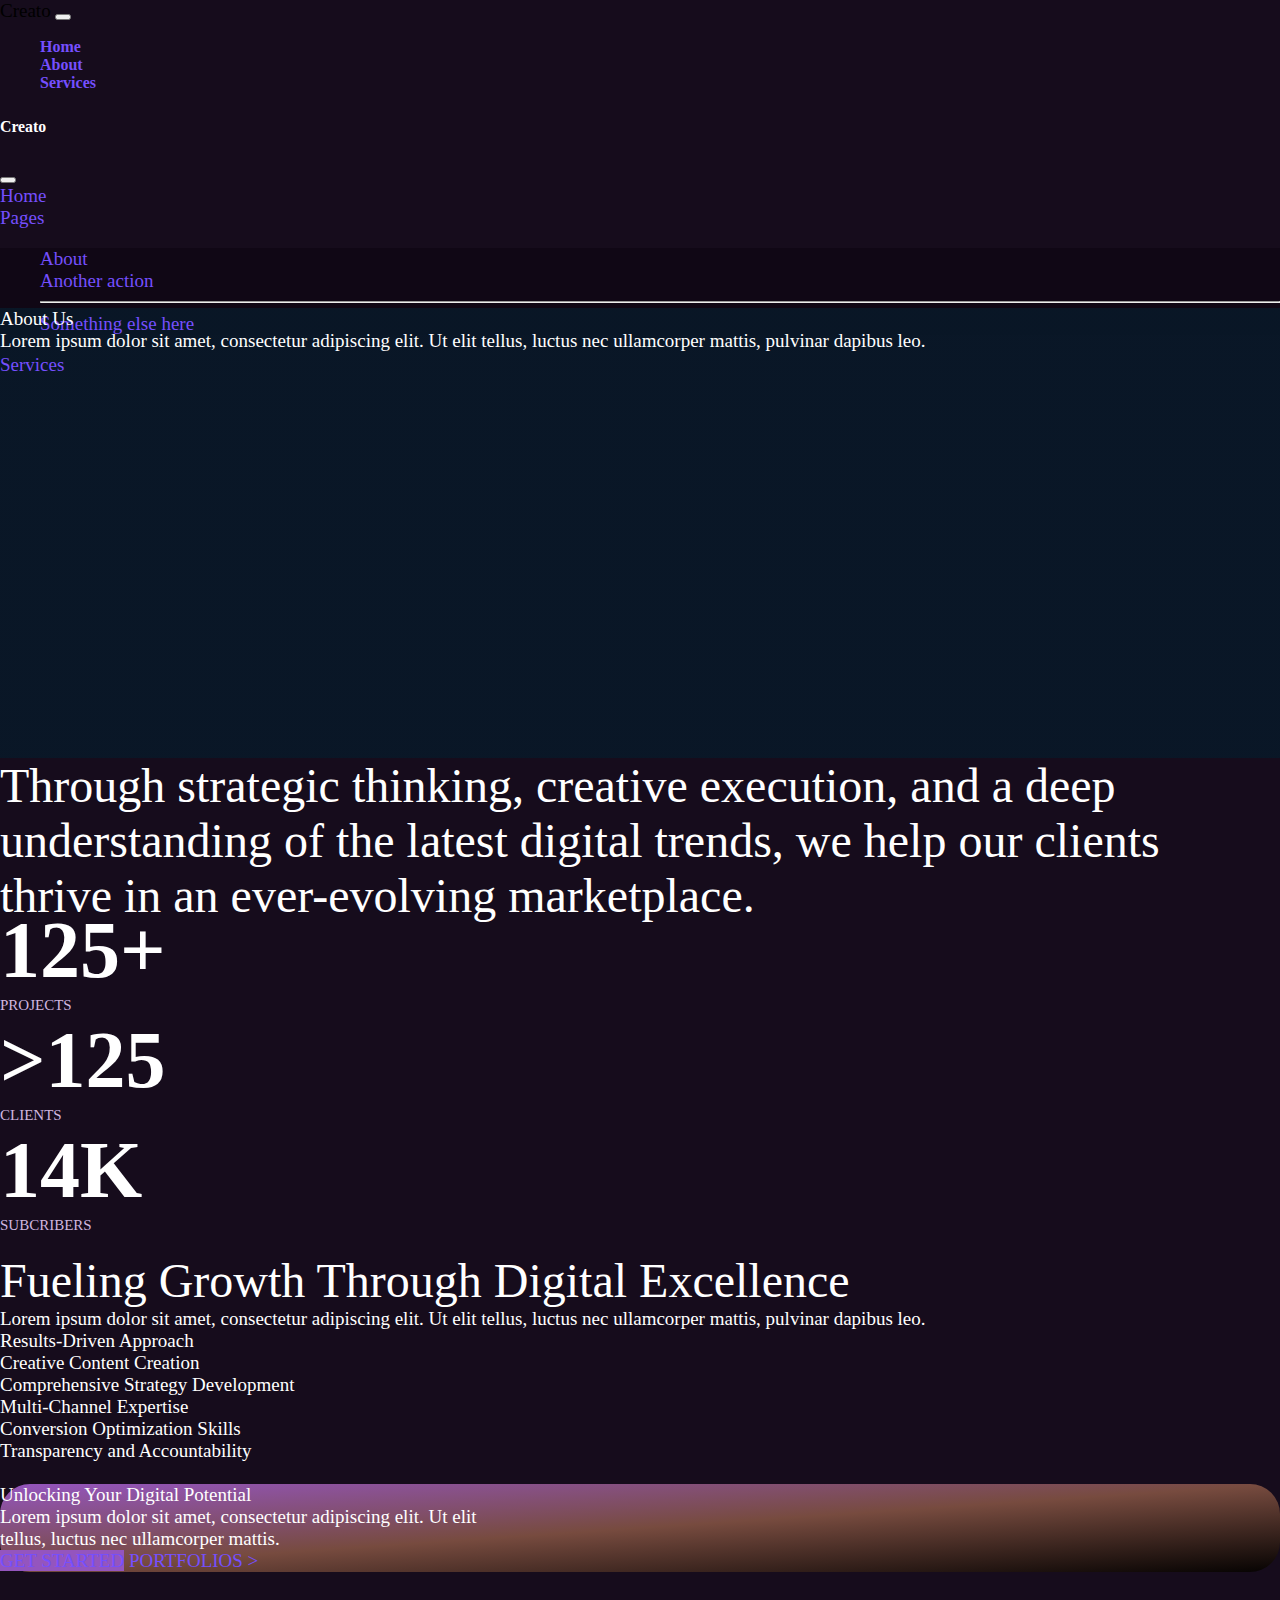
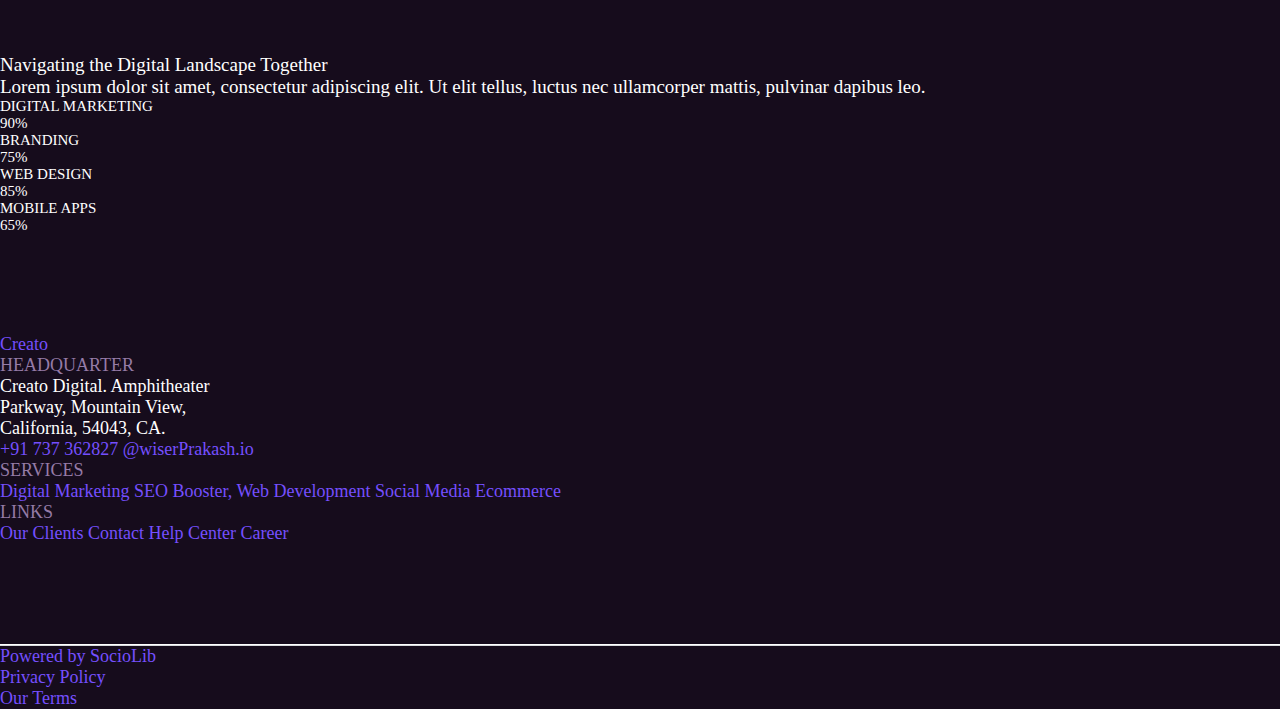
==== html/about.html @ 438a8089 "animation add" ====
<!DOCTYPE html>
<html lang="en">

<head>
    <meta charset="UTF-8">
    <meta name="viewport" content="width=device-width, initial-scale=1.0">
    <title>Document</title>
    <link rel="stylesheet" href="../assets/font-awesome-4.7.0/font-awesome-4.7.0/css/font-awesome.min.css">
    <link rel="stylesheet" href="../assets/bootstrap-5.0.2-dist/css/bootstrap.min.css">
    <link rel="stylesheet" href="../css/style.css">
</head>

<body>
    <nav class="navbar navbar-expand-lg navbar-dark bg-dark">
        <div class="container">
            <a class="navbar-brand" href="#"><i class="fa fa-star socialicon" aria-hidden="true"></i> Creato</a>
            <button class="navbar-toggler d-none" type="button" data-bs-toggle="collapse" data-bs-target="#navbarScroll"
                aria-controls="navbarScroll" aria-expanded="false" aria-label="Toggle navigation">
                <span class="navbar-toggler-icon"></span>
            </button>
            <a class="btn offcanva d-block d-lg-none" data-bs-toggle="offcanvas" href="#offcanvasExample" role="button"
                aria-controls="offcanvasExample">
                <span class="navbar-toggler-icon"></span>
            </a>
            <div class="collapse navbar-collapse" id="navbarScroll">
                <ul class="navbar-nav ms-auto my-2 navitem  navbar-nav-scroll" style="--bs-scroll-height: 100px;">
                    <li class="nav-item">
                        <a class="nav-link active px-0 px-lg-3 hover" aria-current="page" href="../index.html">Home</a>
                    </li>
                    <li class="nav-item dropdown">
                        <a class="nav-link active  px-0 px-lg-3 hover" href="../html/about.html">
                            About
                        </a>
                    </li>
                    <li class="nav-item">
                        <a class="nav-link active px-0 px-lg-3 hover" href="../html/service.html">Services</a>
                    </li>
                </ul>
            </div>
        </div>
    </nav>
    <div class="offcanvas offcanvas-start bg-dark" tabindex="-1" id="offcanvasExample"
        aria-labelledby="offcanvasExampleLabel">
        <div class="offcanvas-header">
            <h5 class="offcanvas-title" id="offcanvasExampleLabel"><i class="fa fa-star socialicon"
                    aria-hidden="true"></i> Creato</h5>
            <button type="button" class="btn-close text-reset" data-bs-dismiss="offcanvas" aria-label="Close"></button>
        </div>
        <div class="offcanvas-body">
            <div>
                <a class="nav-link active px-0 px-lg-3 text-white" aria-current="page" href="../index.html">Home</a>
            </div>
            <li class="nav-item dropdown">
                <a class="nav-link active text-white dropdown-toggle px-0 px-lg-3" href="#" id="navbarScrollingDropdown"
                    role="button" data-bs-toggle="dropdown" aria-expanded="false">
                    Pages
                </a>
                <ul class="dropdown-menu" aria-labelledby="navbarScrollingDropdown">
                    <li><a class="dropdown-item text-white" href="../html/about.html">About</a></li>
                    <li><a class="dropdown-item text-white" href="#">Another action</a></li>
                    <li>
                        <hr class="dropdown-divider">
                    </li>
                    <li><a class="dropdown-item text-white" href="#">Something else here</a></li>
                </ul>
            </li>
            <li class="nav-item">
                <a class="nav-link active px-0 px-lg-3 text-white " href="../html/service.html">Services</a>
            </li>
        </div>
    </div>
    <div class="d-none d-lg-block position-absolute position-fixed top-50 emailData gmail"><i
            class="fa fa-telegram pe-1" aria-hidden="true"></i> wiserPrakash.io</div>
    <section>
        </div>
        <div class="parents d-flex flex-column justify-content-center align-items-center">
            <div class="fs-1 fw-bold">About Us</div>
            <div class="w-50 text-center pt-3">
                Lorem ipsum dolor sit amet, consectetur adipiscing elit. Ut elit tellus, luctus nec ullamcorper mattis,
                pulvinar dapibus leo.</div>
        </div>
    </section>
    <section>
        <div class="container mt-5">
            <div class="Through fw-bold">Through strategic thinking, creative execution, and a deep understanding of the
                latest digital trends,
                we help our clients thrive in an ever-evolving marketplace.</div>
        </div>
    </section>
    <section>
        <div class="container py-5">
            <div class="row text-center Prents">
                <div class="col-12 col-lg-4 pt-lg-5">
                    <div class="number"></div>
                    <div class="Projects">Projects</div>
                </div>
                <div class="col-12 col-lg-4 pt-lg-5">
                    <div class="numbers"></div>
                    <div class="Projects">Clients</div>
                </div>
                <div class="col-12 col-lg-4 pt-lg-5">
                    <div class="numberss"></div>
                    <div class="Projects">Subcribers</div>
                </div>
            </div>
        </div>
    </section>
    <section>
        <div class="container mt-5">
            <div class="row align-items-center justify-content-center">
                <div class="col-12 col-lg-6 order-1 order-lg-0 ">
                    <div class="fs-7 fw-bold">Fueling Growth Through Digital Excellence</div>
                    <div>Lorem ipsum dolor sit amet, consectetur adipiscing elit. Ut elit tellus, luctus nec ullamcorper
                        mattis, pulvinar dapibus leo.</div>
                    <div class="pt-5 d-flex flex-column gap-2">
                        <div><i class="fa fa-check rounded-circle bg-purpies text-dark fs-0" aria-hidden="true"></i>
                            <span class="ps-2"> Results-Driven
                                Approach</span>
                        </div>
                        <div><i class="fa fa-check rounded-circle bg-purpies text-dark fs-0" aria-hidden="true"></i>
                            <span class="ps-2"></span>Creative Content Creation
                        </div>
                        <div><i class="fa fa-check rounded-circle bg-purpies text-dark fs-0" aria-hidden="true"></i>
                            <span class="ps-2">Comprehensive Strategy Development</span>
                        </div>
                        <div><i class="fa fa-check rounded-circle bg-purpies text-dark fs-0" aria-hidden="true"></i>
                            <span class="ps-2"></span>Multi-Channel Expertise
                        </div>
                        <div><i class="fa fa-check rounded-circle bg-purpies text-dark fs-0" aria-hidden="true"></i>
                            <span class="ps-2"></span>Conversion Optimization Skills
                        </div>
                        <div><i class="fa fa-check rounded-circle bg-purpies text-dark fs-0" aria-hidden="true"></i>
                            <span class="ps-2"></span>Transparency and Accountability
                        </div>
                    </div>
                </div>
                <div class="col-12 col-lg-6 p-4 order-0 order-lg-1">
                    <div>
                        <img class="w-100" src="../assets/image/learncodeimg.jpg" alt="">
                    </div>
                </div>
            </div>
            <div class="Potential mt-5">
                <div class="d-flex flex-column align-items-center justify-content-center pt-5">
                    <div class="pt-3 fs-1 fw-bold text-center">Unlocking Your Digital Potential</div>
                    <div class="py-4 Lorem  text-center">Lorem ipsum dolor sit amet, consectetur adipiscing elit. Ut
                        elit tellus, luctus nec ullamcorper
                        mattis.</div>
                    <div class="pt-4 mb-6">
                        <a class="text-decoration-none rounded-pill py-3 px-4 px-lg-5  offcanva text-white"
                            href="../index.html">GET STARTED</a>
                        <a class="text-decoration-none text-white ps-1 ps-lg-3" href="../index.html">PORTFOLIOS ></a>
                    </div>
                </div>
            </div>
        </div>
    </section>
    <section>
        <div class="container mt-5">
            <div class="row pt-0 pt-lg-5">
                <div class="col-12 col-lg-6">
                    <img class="w-100 rounded-5" src="../assets/image/developers.jpg" alt="">
                </div>
                <div class="col-12 col-lg-6 p-5">
                    <div class="fs-1 fw-bold">Navigating the Digital Landscape Together</div>
                    <div class="pt-3">Lorem ipsum dolor sit amet, consectetur adipiscing elit. Ut elit tellus, luctus
                        nec ullamcorper
                        mattis, pulvinar dapibus leo.</div>
                    <div class="d-flex MOBILE pt-3  pb-2  justify-content-between pt-3">
                        <div>DIGITAL MARKETING</div>
                        <div class="pe-5">90%</div>
                    </div>
                    <div class="progress">
                        <div class="progress-bar bg-purpie" role="progressbar" style="width: 90%" aria-valuenow="100"
                            aria-valuemin="0" aria-valuemax="100"></div>
                    </div>
                    <div class="d-flex MOBILE pt-3  pb-2  justify-content-between">
                        <div>BRANDING</div>
                        <div class="BRANDING">75%</div>
                    </div>
                    <div class="progress">
                        <div class="progress-bar bg-purpie" role="progressbar" style="width: 75%" aria-valuenow="100"
                            aria-valuemin="0" aria-valuemax="100"></div>
                    </div>
                    <div class="d-flex MOBILE pt-3 pb-2  justify-content-between">
                        <div>WEB DESIGN</div>
                        <div class="DESIGN">85%</div>
                    </div>
                    <div class="progress">
                        <div class="progress-bar bg-purpie" role="progressbar" style="width: 85%" aria-valuenow="100"
                            aria-valuemin="0" aria-valuemax="100"></div>
                    </div>
                    <div class="d-flex MOBILE pt-3 pb-2 justify-content-between">
                        <div>MOBILE APPS</div>
                        <div class="APPS">65%</div>
                    </div>
                    <div class="progress">
                        <div class="progress-bar  bg-purpie" role="progressbar" style="width: 65%" aria-valuenow="100"
                            aria-valuemin="0" aria-valuemax="100"></div>
                    </div>
                </div>
            </div>
        </div>
    </section>
    <section>
        <div class="container mt-10 decrement">
            <div class="row">
                <div class="col-12 col-sm-4">
                    <a class="text-decoration-none text-white" href="#"><i class="fa fa-star socialicon"
                            aria-hidden="true"></i> Creato</a>
                    <div class="d-flex  gap-3 pt-3 ps-1">
                        <i class="fa fa-facebook-official" aria-hidden="true"></i>
                        <i class="fa fa-twitter" aria-hidden="true"></i>
                        <i class="fa fa-youtube-play" aria-hidden="true"></i>
                    </div>
                </div>
                <div class="col-12 col-sm-3  pt-5 pt-sm-0">
                    <div class="text-purpie">HEADQUARTER</div>
                    <div class="py-2">
                        <div>Creato Digital. Amphitheater </div>
                        <div>Parkway, Mountain View,</div>
                        <div>California, 54043, CA.</div>
                    </div >
                     <div class="d-flex flex-column pt-3">
                        <a class="text-decoration-none text-white" href="">+91 737 362827 </a>
                        <a class="text-decoration-none text-white" href="">@wiserPrakash.io</a>
                     </div>
                </div>
                <div class="col-6 pt-5 pt-sm-0 col-sm-3">
                    <div class="text-purpie">SERVICES</div>
                    <div class="py-2 d-flex flex-column">
                        <a class="text-decoration-none text-white" href="">Digital Marketing </a>
                        <a class="text-decoration-none text-white" href="">SEO Booster,</a>
                        <a class="text-decoration-none text-white" href="">Web Development</a>
                        <a class="text-decoration-none text-white" href="">Social Media</a>
                        <a class="text-decoration-none text-white" href="">Ecommerce</a>
                    </div>
                </div>
                <div class="col-6 col-sm-2  pt-5 pt-sm-0">
                    <div class="text-purpie">LINKS</div>
                    <div class="py-2 d-flex flex-column">
                        <a class="text-decoration-none text-white" href="">Our Clients </a>
                        <a class="text-decoration-none text-white" href="">Contact </a>
                        <a class="text-decoration-none text-white" href="">Help Center </a>
                        <a class="text-decoration-none text-white" href="">Career </a>
                    </div>
                </div>
                <div class="mt-10">
                    <div class="underline"></div>
                </div>
                <div class=" pb-3 d-sm-flex justify-content-between pt-3">
                  <div>
                    <a class="text-decoration-none text-white" href="">Powered by SocioLib</a>
                  </div>
                  <div>
                    <div class="d-flex">
                    <a class="text-decoration-none text-white pe-2" href="">Privacy Policy </a>
                    <div class="underline-left"></div>
                    <a class="text-decoration-none text-white ps-2" href="">Our Terms </a>
                    </div>
                  </div>
                </div>
            </div>
        </div>
    </section>
    <script src="../assets/bootstrap-5.0.2-dist/js/bootstrap.bundle.min.js"></script>
</body>

</html>
---- css/style.css ----
@font-face {
  font-family: "Figtree";
  src: url(../assets/font/Figtree/static/Figtree-Regular.ttf);
}
* {
  scroll-behavior: smooth;
}
:root {
  --bgcolor: #160c1c;
  --bannercolor: #392447;
  --brandcolor: #9455be;
  --colors: #774b3f;
}
.parents {
  width: 100%;
  margin-top: -90px;
  height: 450px;
  color: white;
  background-size: cover !important;
}
.parents {
  background: linear-gradient(0deg, #081828e3, #081828e3),
    url(/assets/image/bannerimaage2.jpg);
}
body {
  font-family: "Figtree";
  color: white;
  background-color: var(--bgcolor);
}
.About {
  background: linear-gradient(0deg, #081828e3, #081828e3),
    url(/assets/image/bannerimaage2.jpg);
  background-size: cover;
}
.consectetur {
  height: 435px;
  color: white;
  opacity: 0.4;
}
.fs-0 {
  font-size: 15px;
  text-align: center;
}
.mt-6 {
  margin-top: 60px;
}
.mb-6 {
  margin-bottom: 60px;
}
.mt-10 {
  margin-top: 100px;
}
.fs-5 {
  font-size: 15px !important;
}
.pt-10 {
  padding-top: 100px;
}
.fs-7 {
  font-size: 48px;
}
.h-45 {
  height: 450px;
}
.Services {
  background-image: linear-gradient(to right, #100715, #4a1170);
}
.Servicess {
  background-image: linear-gradient(to right bottom, #251b2b, #412c30);
}
.Potential {
  background-image: linear-gradient(to right bottom, #9455be, #774b3f, #060302);
  border-radius: 30px;
}
.dropdown:hover .dropdown-menu {
  display: block;
}
.dropdown-menu {
  background-color: #100715;
}
.offcanva {
  background-color: #9455be;
}
.btn-check:focus + .btn,
.btn:focus {
  box-shadow: none;
}
.socialicon {
  color: var(--brandcolor);
}
.navitem {
  font-size: 16px;
  font-weight: 600;
}
.Transforming {
  font-size: 5rem;
  font-weight: bold;
  color: white;
  line-height: 95px;
}
.creativity {
  font-size: 18px;
}
.started {
  background-color: #9455be;
}
.started:hover {
  color: black;
}
.gmail {
  transform: rotate(90deg);
  right: -40px;
}

.icon {
  font-weight: 600;
  font-size: 20px;
}
.Services {
  background-color: var(--bgcolor);
}
.socialicons {
  border-radius: 50%;
  background-color: var(--brandcolor);
  width: 80px;
  text-align: center;
  font-size: 35px;
  height: 80px;
  display: flex;
  align-items: center;
  justify-content: center;
}
.abc {
  margin-top: -10px;
  font-size: 18px;
  font-weight: 600;
}
.Through {
  font-size: 48px;
}
.number,
.numbers,
.numberss {
  font-size: 80px;
  font-weight: bold;
}
.Prents {
  line-height: 55px;
  text-transform: uppercase;
}
.Projects {
  font-size: 15px;
  color: #d0b7e0;
}
li {
  list-style: none !important;
}
@property --num {
  syntax: "<integer>";
  initial-value: 0;
  inherits: false;
}
@keyframes counter1 {
  from {
    --num: 0;
  }
  to {
    --num: 125;
  }
}
.hover:hover{
 color: red !important;
}
.number,
.numbers,
.numberss {
  counter-reset: num var(--num);
}
.number {
  --num: 125;
  animation: counter1 1s;
}
@keyframes counter2 {
  from {
    --num: 0;
  }
  to {
    --num: 85;
  }
}
.numbers {
  --num: 125;
  animation: counter2 1s;
}
@keyframes counter3 {
  from {
    --num: 0;
  }
  to {
    --num: 14;
  }
}
.numberss {
  --num: 14;
  animation: counter3 1s;
}
@media (max-width: 1200px) {
  .Transforming {
    line-height: 75px;
  }
}
.number::before {
  content: counter(num) "+";
}
.numbers::before {
  content: ">" counter(num);
}
.numberss::before {
  content: counter(num) "k";
}
.rounded-5 {
  border-radius: 20px;
  background-color: black;
}
.fa-bookmark,
.digital {
  font-size: 17px;
}
.fa-bookmark,
.digital:hover {
  color: #d0b7e0;
}
.MOBILE {
  font-size: 15px;
}
.bg-purpie {
  background-color: #9455be !important;
}
.bgimage:hover {
  width: 50px;
  height: 50px;
  background-size: cover;
}
.bgimg {
  padding: 25px 0;
}
.LEARN {
  text-align: end;
  padding-right: 10px;
}
body {
  position: relative;
  height: 100%;
  font-size: 18px;
  margin: 0;
  padding: 0;
}

.swiper {
  width: 100%;
  height: 100%;
}

.swiper-slide {
  text-align: center;
  font-size: 18px;
  display: flex;
  justify-content: center;
  align-items: center;
}

.swiper-slide img {
  display: block;
  width: 200px;
  height: 100%;
  object-fit: cover;
}
.swiperimage1 {
  border-radius: 50%;
  width: 50px !important;
  height: 50px !important;
}
.developer {
  font-size: 15px;
}
.rounded-6 {
  border-radius: 20px;
}
.bg-purpies {
  background-color: #e7d2f4 !important;
}
.text-purpie {
  color: #957ba7;
}
.decrement {
  font-size: 18px !important;
}
a:hover {
  color: var(--brandcolor) !important;
  color: black !important;
}
.underline {
  border-top: 1px solid white;
}
.underline-left {
  border-right: 1px solid white;
}
.bg-white {
  --bs-bg-opacity: 1;
  background-color: #f1f5f9 !important;
}
.cards {
  border-radius: 8px;
  padding: 10px;
  min-height: 310px;
  background-color: white !important;
  border: none;
}
a {
  color: #754ffe;
  text-decoration: none;
}
.an {
  color: #6e6c6c;
  font-size: 15px;
}
.underline {
  border-bottom: 1px solid #d9dcde;
  width: 9%0;
}
.name,
.names {
  font-weight: 600;
}
.boxs .fa {
  border: 1px solid;
  border-radius: 5px;
  color: #64748b;
}
input {
  border-radius: 5px;
  border: 1px solid #555;
}
input.py-1.ps-3 {
  border-radius: 5px;
  border-color: #cbd5e1;
}
.agree {
  color: #6e6c6c;
  font-size: 14px;
  font-family: "inter";
}
input.mt-2,
input.py-1.ps-3:active {
  border-color: #c0b3f1;
}
.but {
  background-color: #754ffe;
  color: white;
  border: none;
  border-radius: 6px;
  font-weight: 600;
  padding: 5px;
  width: 100% !important;
}
.w-25 {
  height: 70px !important;
  width: 100px !important;
}
.progress .BRANDING {
  width: 75%;
  animation: Mymove 5s infinite;
}
.progress .digital {
  width: 90%;
  animation: mymove 5s infinite;
}
.progress .DESIGN {
  width: 85%;
  animation: Thismove 5s infinite;
}
.progress .APPS {
  width: 85%;
  animation: appmove 5s infinite;
}
.progress .MOBILE {
  width: 65%;
  animation: mobilemove 5s infinite;
}

@keyframes mobilemove {
  0% {
    width: 0%;
  }
  100% {
    width: 65%;
  }
}
@keyframes appmove {
  0% {
    width: 0%;
  }
  100% {
    width: 85%;
  }
}
@keyframes Thismove {
  0% {
    width: 0%;
  }
  100% {
    width: 75%;
  }
}
@keyframes Mymove {
  0% {
    width: 0%;
  }
  100% {
    width: 75%;
  }
}
@keyframes mymove {
  0% {
    width: 0%;
  }
  100% {
    width: 90%;
  }
}
@media (max-width: 992px) {
  .Transforming {
    line-height: 50px;
    font-size: 44px;
    width: 80%;
  }
  .Through {
    font-size: 23px;
  }
}

@media (max-width: 768px) {
  .number,
  .numbers,
  .numberss {
    font-size: 45px;
    font-weight: bold;
  }
  .Lorem {
    width: 100%;
  }
  .parents {
    background-position: center;
  }
}
@media (max-width: 576px) {
  body {
    padding-left: 5px;
  }
}
@media (min-width: 992px) {
  .bannerimg:hover {
    margin-top: -10px;
    transition: 1s;
  }
  .socialicons {
    margin-top: -10px;
    transition: 1s;
  }
  .BRANDING {
    padding-right: 140px;
  }
  .DESIGN {
    padding-right: 80px;
  }
  .APPS {
    padding-right: 190px;
  }
  .bgimg:hover {
    background-color: rgb(50, 17, 50);
  }
  .bgimgTop {
    position: relative;
  }
  .bgimg:hover .bgimgTop:after {
    content: "";
    position: absolute;
    top: -55px;
    right: 20px;
    width: 150px;
    height: 150px;
  }
  .bgimg:hover .bgimgTop.headphone:after {
    background: url("../assets/image/hoverimage2.jpg") 0 0 no-repeat;
    background-size: contain;
  }
  .bgimg:hover .bgimgTop.shoe:after {
    background: url("../assets/image/hoverimg1.jpg") 0 0 no-repeat;
    background-size: contain;
  }
  .bgimg:hover .bgimgTop.iphone:after {
    background: url("../assets/image/hoverimge3.jpg") 0 0 no-repeat;
    background-size: contain;
  }
  .bgimg:hover .bgimgTop.circle:after {
    background: url("../assets/image/hoverimg4.jpg") 0 0 no-repeat;
    background-size: contain;
  }
  .bgimg:hover .bgimgTop.camera:after {
    background: url("../assets/image/hoverimg5.jpg") 0 0 no-repeat;
    background-size: contain;
  }

  body {
    font-size: 19px;
  }
  .ullamcorper {
    margin-top: 80px;
  }
  .Lorem {
    width: 38%;
  }
  .tellus {
    font-size: 55px !important;
  }
}
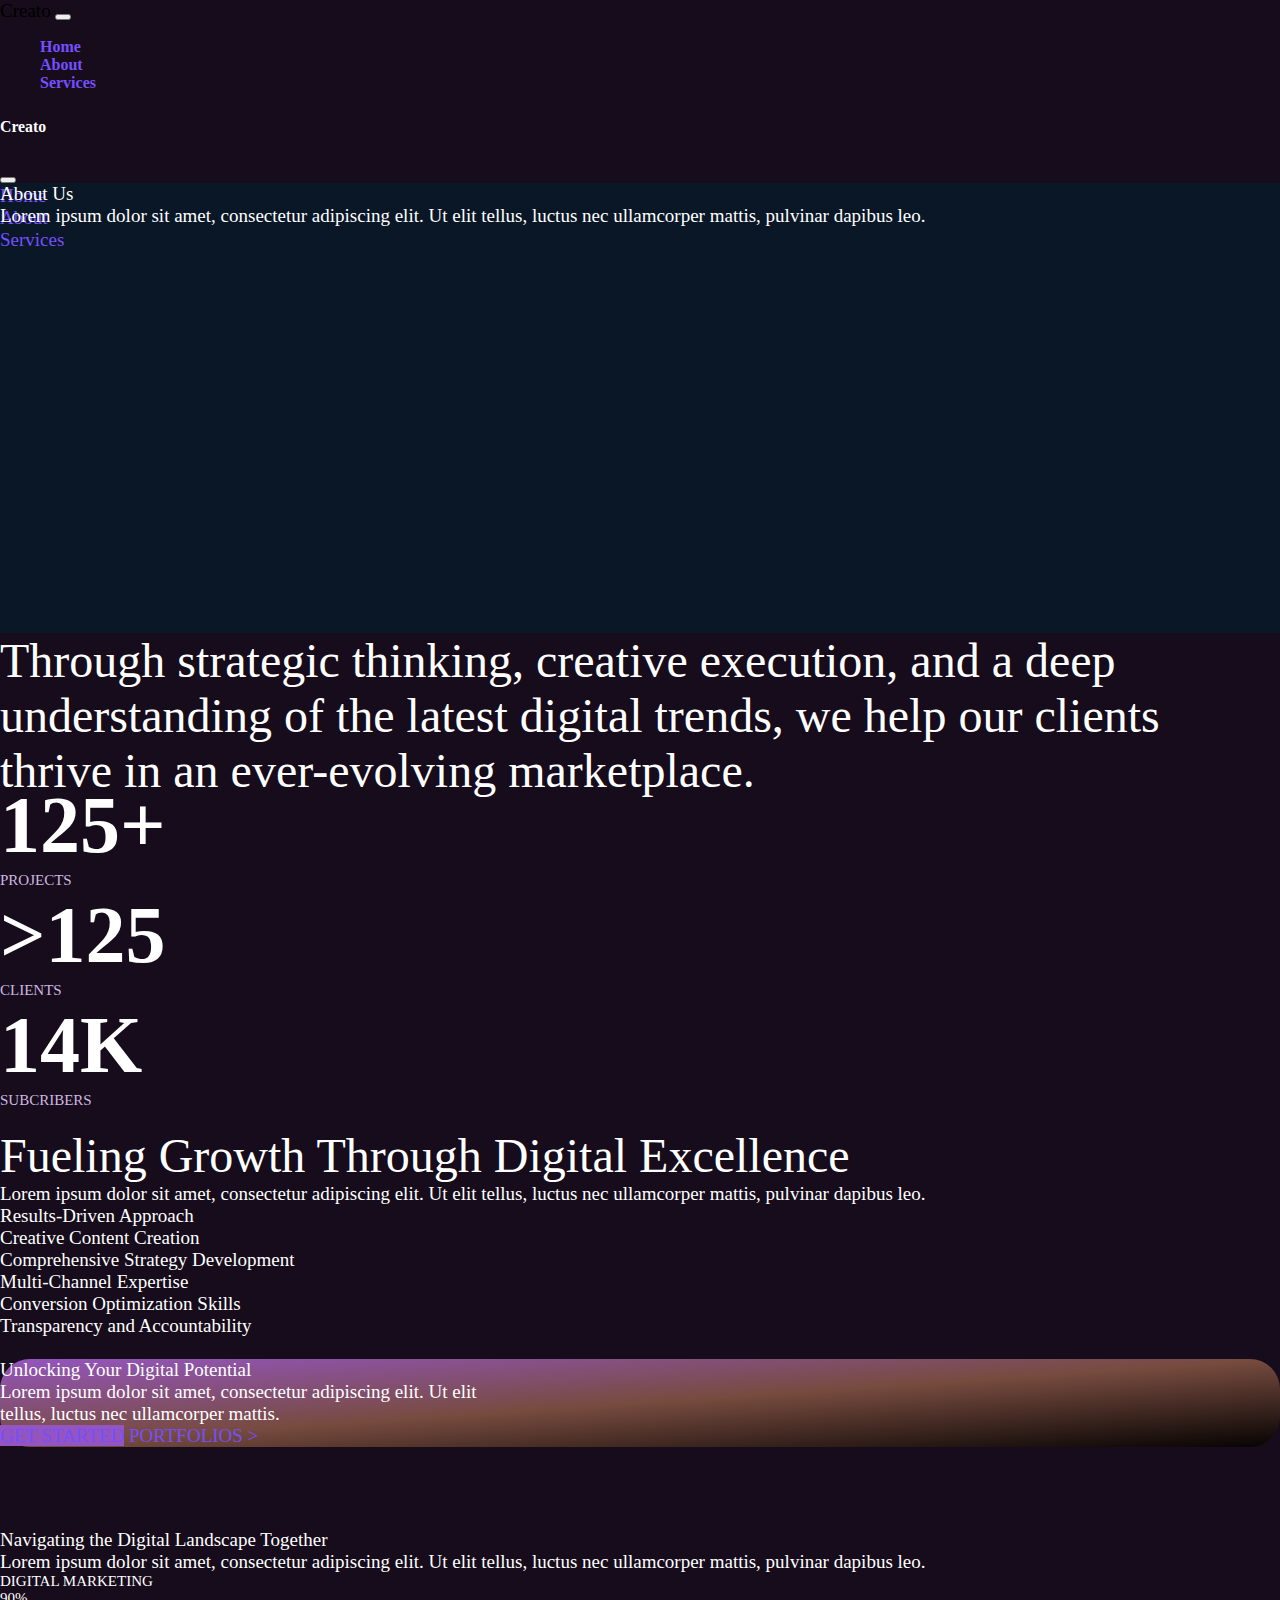
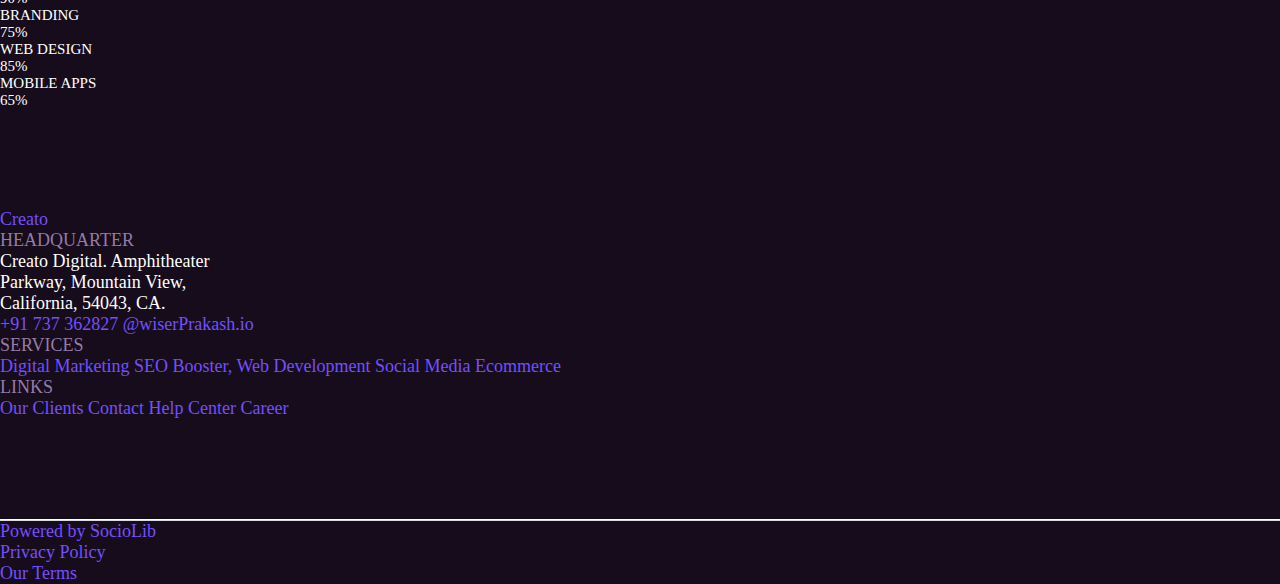
==== commit ff693fbe: "nav link update" ====
--- a/html/about.html
+++ b/html/about.html
@@ -53,16 +53,8 @@
             <li class="nav-item dropdown">
                 <a class="nav-link active text-white dropdown-toggle px-0 px-lg-3" href="#" id="navbarScrollingDropdown"
                     role="button" data-bs-toggle="dropdown" aria-expanded="false">
-                    Pages
+                    About
                 </a>
-                <ul class="dropdown-menu" aria-labelledby="navbarScrollingDropdown">
-                    <li><a class="dropdown-item text-white" href="../html/about.html">About</a></li>
-                    <li><a class="dropdown-item text-white" href="#">Another action</a></li>
-                    <li>
-                        <hr class="dropdown-divider">
-                    </li>
-                    <li><a class="dropdown-item text-white" href="#">Something else here</a></li>
-                </ul>
             </li>
             <li class="nav-item">
                 <a class="nav-link active px-0 px-lg-3 text-white " href="../html/service.html">Services</a>
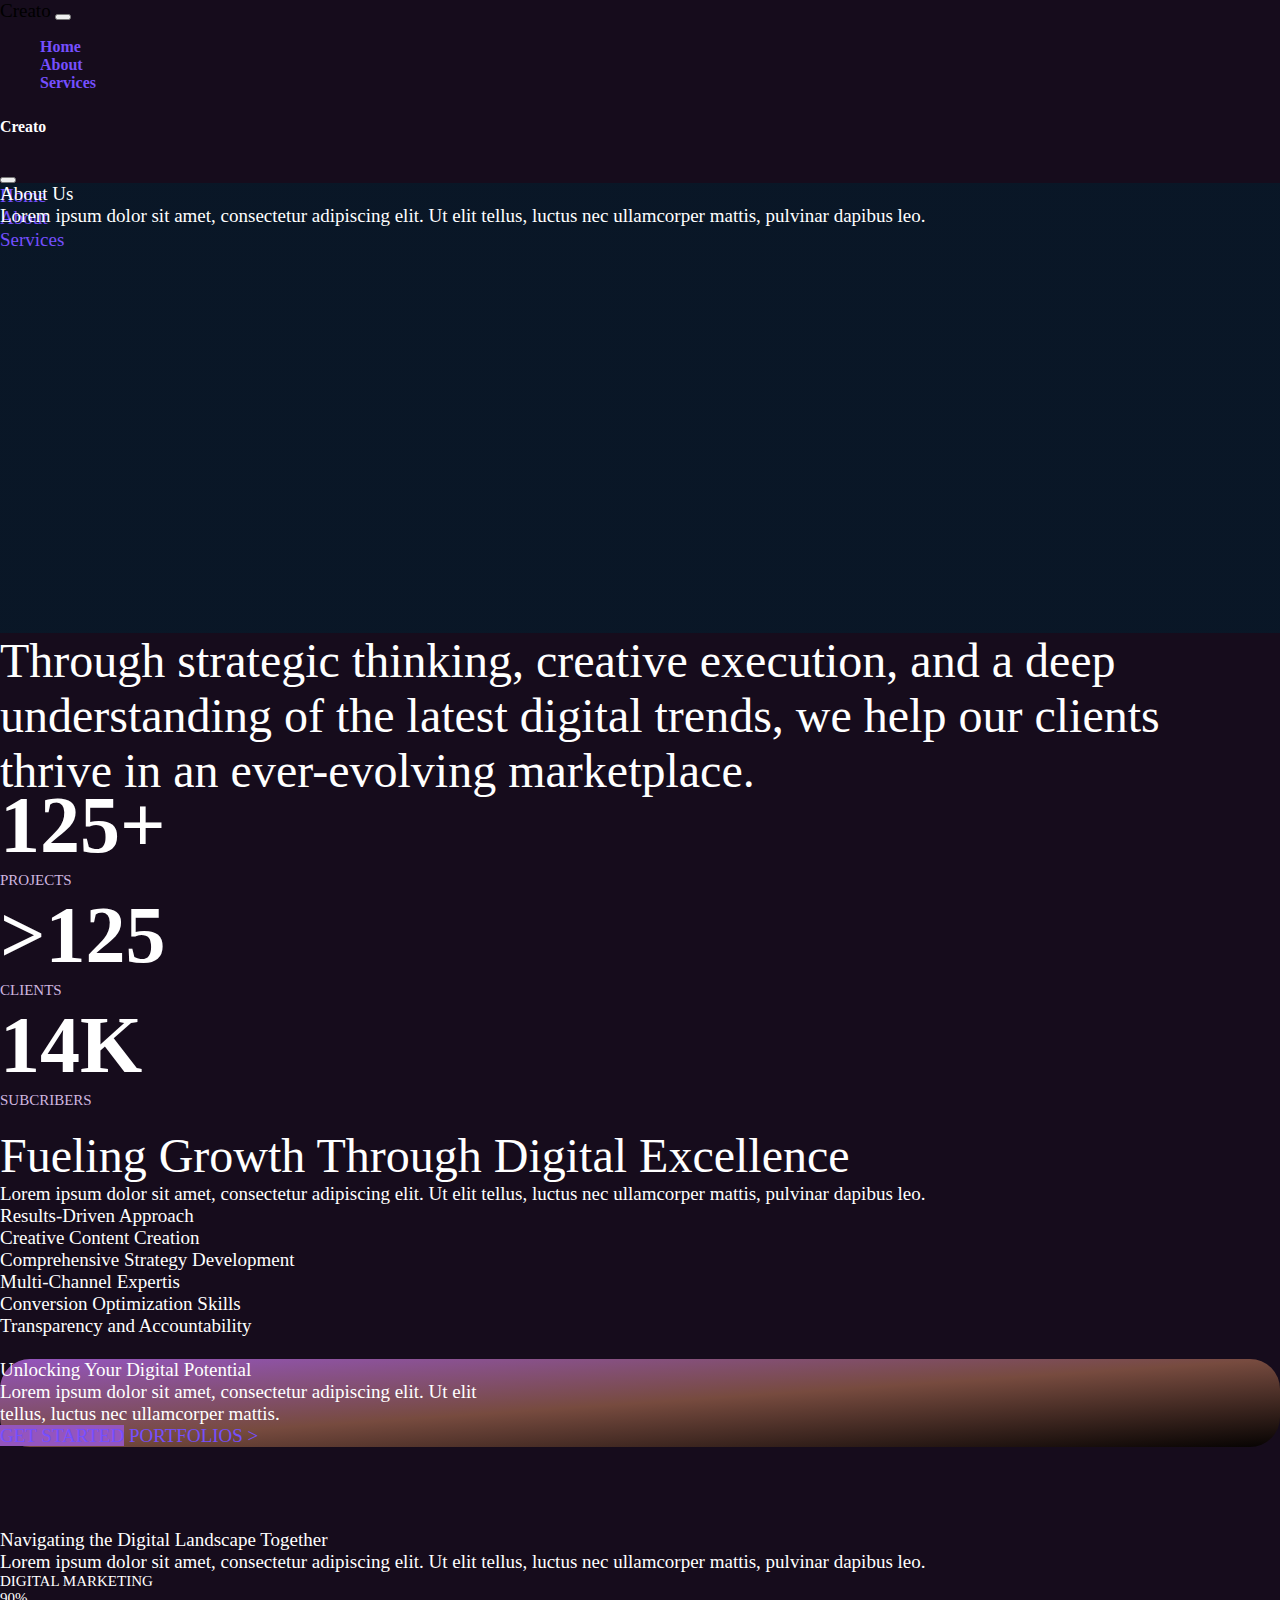
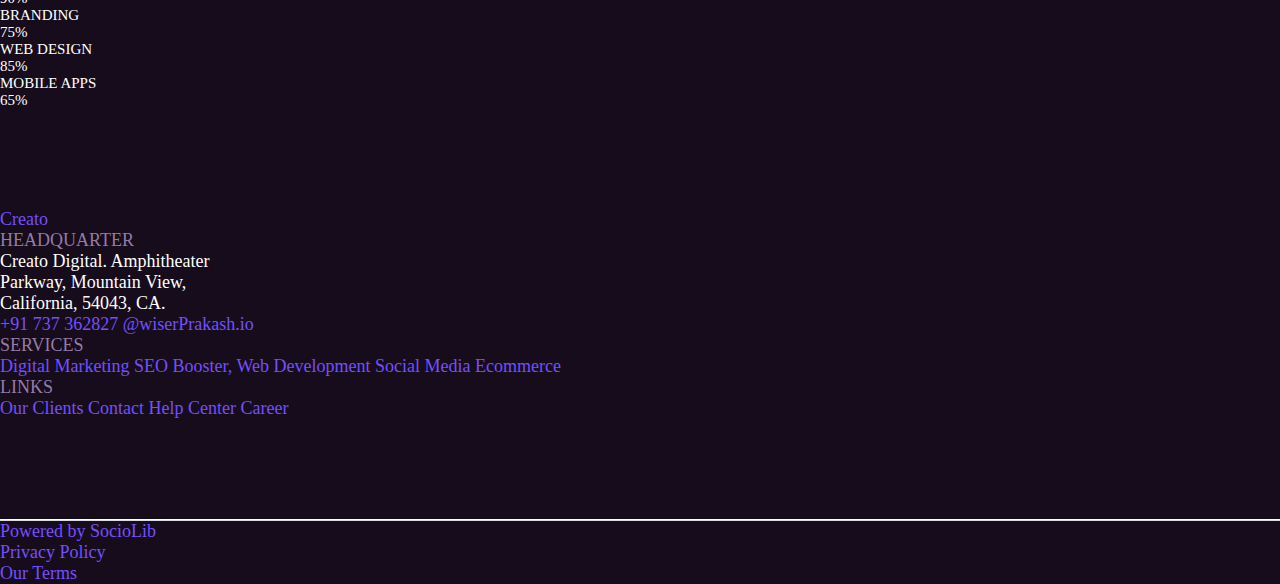
==== commit 3b7f00e8: "dolorupdate" ====
--- a/html/about.html
+++ b/html/about.html
@@ -27,7 +27,7 @@
                     <li class="nav-item">
                         <a class="nav-link active px-0 px-lg-3 hover" aria-current="page" href="../index.html">Home</a>
                     </li>
-                    <li class="nav-item dropdown">
+                    <li class="nav-item">
                         <a class="nav-link active  px-0 px-lg-3 hover" href="../html/about.html">
                             About
                         </a>
@@ -50,9 +50,8 @@
             <div>
                 <a class="nav-link active px-0 px-lg-3 text-white" aria-current="page" href="../index.html">Home</a>
             </div>
-            <li class="nav-item dropdown">
-                <a class="nav-link active text-white dropdown-toggle px-0 px-lg-3" href="#" id="navbarScrollingDropdown"
-                    role="button" data-bs-toggle="dropdown" aria-expanded="false">
+            <li class="nav-item">
+                <a class="nav-link active text-white  px-0 px-lg-3" href="#">
                     About
                 </a>
             </li>
@@ -116,7 +115,7 @@
                             <span class="ps-2">Comprehensive Strategy Development</span>
                         </div>
                         <div><i class="fa fa-check rounded-circle bg-purpies text-dark fs-0" aria-hidden="true"></i>
-                            <span class="ps-2"></span>Multi-Channel Expertise
+                            <span class="ps-2"></span>Multi-Channel Expertis
                         </div>
                         <div><i class="fa fa-check rounded-circle bg-purpies text-dark fs-0" aria-hidden="true"></i>
                             <span class="ps-2"></span>Conversion Optimization Skills
@@ -212,11 +211,11 @@
                         <div>Creato Digital. Amphitheater </div>
                         <div>Parkway, Mountain View,</div>
                         <div>California, 54043, CA.</div>
-                    </div >
-                     <div class="d-flex flex-column pt-3">
+                    </div>
+                    <div class="d-flex flex-column pt-3">
                         <a class="text-decoration-none text-white" href="">+91 737 362827 </a>
                         <a class="text-decoration-none text-white" href="">@wiserPrakash.io</a>
-                     </div>
+                    </div>
                 </div>
                 <div class="col-6 pt-5 pt-sm-0 col-sm-3">
                     <div class="text-purpie">SERVICES</div>
@@ -241,16 +240,16 @@
                     <div class="underline"></div>
                 </div>
                 <div class=" pb-3 d-sm-flex justify-content-between pt-3">
-                  <div>
-                    <a class="text-decoration-none text-white" href="">Powered by SocioLib</a>
-                  </div>
-                  <div>
-                    <div class="d-flex">
-                    <a class="text-decoration-none text-white pe-2" href="">Privacy Policy </a>
-                    <div class="underline-left"></div>
-                    <a class="text-decoration-none text-white ps-2" href="">Our Terms </a>
-                    </div>
-                  </div>
+                    <div>
+                        <a class="text-decoration-none text-white" href="">Powered by SocioLib</a>
+                    </div>
+                    <div>
+                        <div class="d-flex">
+                            <a class="text-decoration-none text-white pe-2" href="">Privacy Policy </a>
+                            <div class="underline-left"></div>
+                            <a class="text-decoration-none text-white ps-2" href="">Our Terms </a>
+                        </div>
+                    </div>
                 </div>
             </div>
         </div>
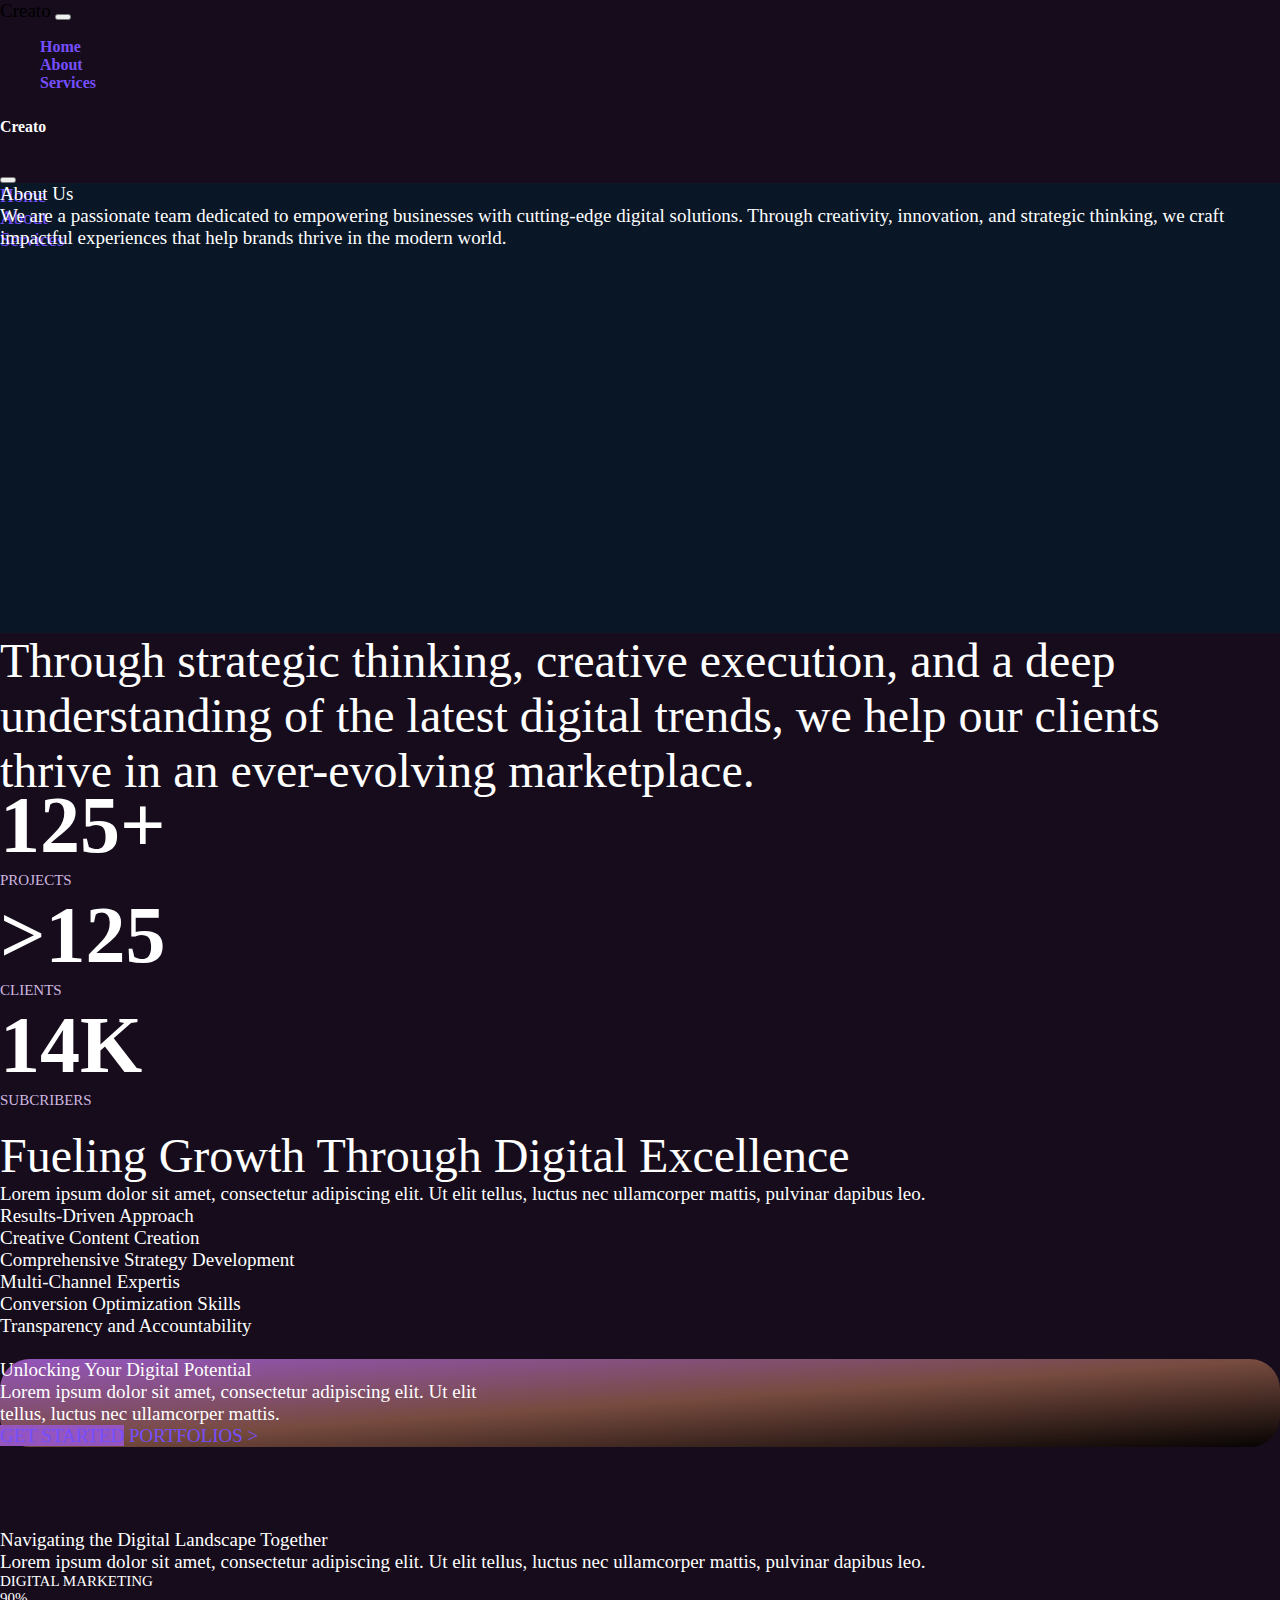
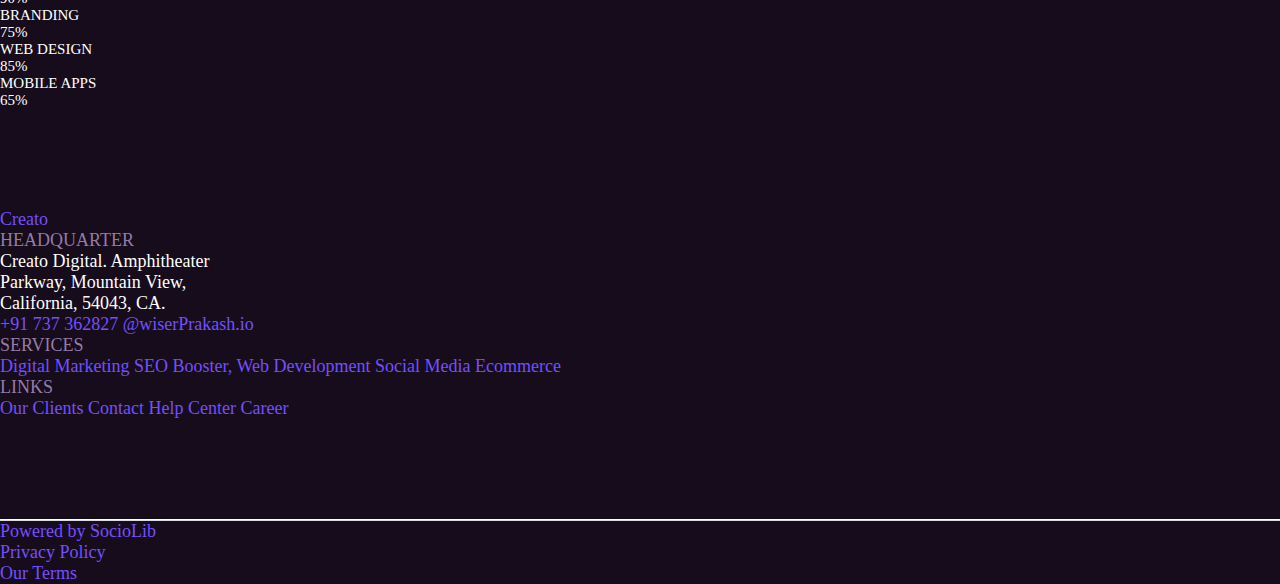
==== commit 99b2a473: "Dynamic content updated" ====
--- a/html/about.html
+++ b/html/about.html
@@ -1,260 +1,425 @@
 <!DOCTYPE html>
 <html lang="en">
+  <head>
+    <meta charset="UTF-8" />
+    <meta name="viewport" content="width=device-width, initial-scale=1.0" />
+    <title>Digital About</title>
+    <link
+      rel="shortcut icon"
+      href="../assets/image/bannericon.svg"
+      type="image/x-icon"
+    />
+    <link
+      rel="stylesheet"
+      href="../assets/font-awesome-4.7.0/font-awesome-4.7.0/css/font-awesome.min.css"
+    />
+    <link
+      rel="stylesheet"
+      href="../assets/bootstrap-5.0.2-dist/css/bootstrap.min.css"
+    />
+    <link rel="stylesheet" href="../css/style.css" />
+  </head>
 
-<head>
-    <meta charset="UTF-8">
-    <meta name="viewport" content="width=device-width, initial-scale=1.0">
-    <title>Document</title>
-    <link rel="stylesheet" href="../assets/font-awesome-4.7.0/font-awesome-4.7.0/css/font-awesome.min.css">
-    <link rel="stylesheet" href="../assets/bootstrap-5.0.2-dist/css/bootstrap.min.css">
-    <link rel="stylesheet" href="../css/style.css">
-</head>
-
-<body>
+  <body>
     <nav class="navbar navbar-expand-lg navbar-dark bg-dark">
-        <div class="container">
-            <a class="navbar-brand" href="#"><i class="fa fa-star socialicon" aria-hidden="true"></i> Creato</a>
-            <button class="navbar-toggler d-none" type="button" data-bs-toggle="collapse" data-bs-target="#navbarScroll"
-                aria-controls="navbarScroll" aria-expanded="false" aria-label="Toggle navigation">
-                <span class="navbar-toggler-icon"></span>
-            </button>
-            <a class="btn offcanva d-block d-lg-none" data-bs-toggle="offcanvas" href="#offcanvasExample" role="button"
-                aria-controls="offcanvasExample">
-                <span class="navbar-toggler-icon"></span>
-            </a>
-            <div class="collapse navbar-collapse" id="navbarScroll">
-                <ul class="navbar-nav ms-auto my-2 navitem  navbar-nav-scroll" style="--bs-scroll-height: 100px;">
-                    <li class="nav-item">
-                        <a class="nav-link active px-0 px-lg-3 hover" aria-current="page" href="../index.html">Home</a>
-                    </li>
-                    <li class="nav-item">
-                        <a class="nav-link active  px-0 px-lg-3 hover" href="../html/about.html">
-                            About
-                        </a>
-                    </li>
-                    <li class="nav-item">
-                        <a class="nav-link active px-0 px-lg-3 hover" href="../html/service.html">Services</a>
-                    </li>
-                </ul>
-            </div>
-        </div>
-    </nav>
-    <div class="offcanvas offcanvas-start bg-dark" tabindex="-1" id="offcanvasExample"
-        aria-labelledby="offcanvasExampleLabel">
-        <div class="offcanvas-header">
-            <h5 class="offcanvas-title" id="offcanvasExampleLabel"><i class="fa fa-star socialicon"
-                    aria-hidden="true"></i> Creato</h5>
-            <button type="button" class="btn-close text-reset" data-bs-dismiss="offcanvas" aria-label="Close"></button>
-        </div>
-        <div class="offcanvas-body">
-            <div>
-                <a class="nav-link active px-0 px-lg-3 text-white" aria-current="page" href="../index.html">Home</a>
-            </div>
+      <div class="container">
+        <a class="navbar-brand" href="#"
+          ><i class="fa fa-star socialicon" aria-hidden="true"></i> Creato</a
+        >
+        <button
+          class="navbar-toggler d-none"
+          type="button"
+          data-bs-toggle="collapse"
+          data-bs-target="#navbarScroll"
+          aria-controls="navbarScroll"
+          aria-expanded="false"
+          aria-label="Toggle navigation"
+        >
+          <span class="navbar-toggler-icon"></span>
+        </button>
+        <a
+          class="btn offcanva d-block d-lg-none"
+          data-bs-toggle="offcanvas"
+          href="#offcanvasExample"
+          role="button"
+          aria-controls="offcanvasExample"
+        >
+          <span class="navbar-toggler-icon"></span>
+        </a>
+        <div class="collapse navbar-collapse" id="navbarScroll">
+          <ul
+            class="navbar-nav ms-auto my-2 navitem navbar-nav-scroll"
+            style="--bs-scroll-height: 100px"
+          >
             <li class="nav-item">
-                <a class="nav-link active text-white  px-0 px-lg-3" href="#">
-                    About
-                </a>
+              <a
+                class="nav-link active px-0 px-lg-3 hover"
+                aria-current="page"
+                href="../index.html"
+                >Home</a
+              >
             </li>
             <li class="nav-item">
-                <a class="nav-link active px-0 px-lg-3 text-white " href="../html/service.html">Services</a>
+              <a
+                class="nav-link active px-0 px-lg-3 hover"
+                href="../html/about.html"
+              >
+                About
+              </a>
             </li>
-        </div>
+            <li class="nav-item">
+              <a
+                class="nav-link active px-0 px-lg-3 hover"
+                href="../html/service.html"
+                >Services</a
+              >
+            </li>
+          </ul>
+        </div>
+      </div>
+    </nav>
+    <div
+      class="offcanvas offcanvas-start bg-dark"
+      tabindex="-1"
+      id="offcanvasExample"
+      aria-labelledby="offcanvasExampleLabel"
+    >
+      <div class="offcanvas-header">
+        <h5 class="offcanvas-title" id="offcanvasExampleLabel">
+          <i class="fa fa-star socialicon" aria-hidden="true"></i> Creato
+        </h5>
+        <button
+          type="button"
+          class="btn-close text-reset"
+          data-bs-dismiss="offcanvas"
+          aria-label="Close"
+        ></button>
+      </div>
+      <div class="offcanvas-body">
+        <div>
+          <a
+            class="nav-link active px-0 px-lg-3 text-white"
+            aria-current="page"
+            href="../index.html"
+            >Home</a
+          >
+        </div>
+        <li class="nav-item">
+          <a class="nav-link active text-white px-0 px-lg-3" href="#">
+            About
+          </a>
+        </li>
+        <li class="nav-item">
+          <a
+            class="nav-link active px-0 px-lg-3 text-white"
+            href="../html/service.html"
+            >Services</a
+          >
+        </li>
+      </div>
     </div>
-    <div class="d-none d-lg-block position-absolute position-fixed top-50 emailData gmail"><i
-            class="fa fa-telegram pe-1" aria-hidden="true"></i> wiserPrakash.io</div>
-    <section>
-        </div>
-        <div class="parents d-flex flex-column justify-content-center align-items-center">
-            <div class="fs-1 fw-bold">About Us</div>
-            <div class="w-50 text-center pt-3">
-                Lorem ipsum dolor sit amet, consectetur adipiscing elit. Ut elit tellus, luctus nec ullamcorper mattis,
-                pulvinar dapibus leo.</div>
-        </div>
-    </section>
-    <section>
-        <div class="container mt-5">
-            <div class="Through fw-bold">Through strategic thinking, creative execution, and a deep understanding of the
-                latest digital trends,
-                we help our clients thrive in an ever-evolving marketplace.</div>
-        </div>
-    </section>
-    <section>
-        <div class="container py-5">
-            <div class="row text-center Prents">
-                <div class="col-12 col-lg-4 pt-lg-5">
-                    <div class="number"></div>
-                    <div class="Projects">Projects</div>
-                </div>
-                <div class="col-12 col-lg-4 pt-lg-5">
-                    <div class="numbers"></div>
-                    <div class="Projects">Clients</div>
-                </div>
-                <div class="col-12 col-lg-4 pt-lg-5">
-                    <div class="numberss"></div>
-                    <div class="Projects">Subcribers</div>
-                </div>
-            </div>
-        </div>
-    </section>
-    <section>
-        <div class="container mt-5">
-            <div class="row align-items-center justify-content-center">
-                <div class="col-12 col-lg-6 order-1 order-lg-0 ">
-                    <div class="fs-7 fw-bold">Fueling Growth Through Digital Excellence</div>
-                    <div>Lorem ipsum dolor sit amet, consectetur adipiscing elit. Ut elit tellus, luctus nec ullamcorper
-                        mattis, pulvinar dapibus leo.</div>
-                    <div class="pt-5 d-flex flex-column gap-2">
-                        <div><i class="fa fa-check rounded-circle bg-purpies text-dark fs-0" aria-hidden="true"></i>
-                            <span class="ps-2"> Results-Driven
-                                Approach</span>
-                        </div>
-                        <div><i class="fa fa-check rounded-circle bg-purpies text-dark fs-0" aria-hidden="true"></i>
-                            <span class="ps-2"></span>Creative Content Creation
-                        </div>
-                        <div><i class="fa fa-check rounded-circle bg-purpies text-dark fs-0" aria-hidden="true"></i>
-                            <span class="ps-2">Comprehensive Strategy Development</span>
-                        </div>
-                        <div><i class="fa fa-check rounded-circle bg-purpies text-dark fs-0" aria-hidden="true"></i>
-                            <span class="ps-2"></span>Multi-Channel Expertis
-                        </div>
-                        <div><i class="fa fa-check rounded-circle bg-purpies text-dark fs-0" aria-hidden="true"></i>
-                            <span class="ps-2"></span>Conversion Optimization Skills
-                        </div>
-                        <div><i class="fa fa-check rounded-circle bg-purpies text-dark fs-0" aria-hidden="true"></i>
-                            <span class="ps-2"></span>Transparency and Accountability
-                        </div>
-                    </div>
-                </div>
-                <div class="col-12 col-lg-6 p-4 order-0 order-lg-1">
-                    <div>
-                        <img class="w-100" src="../assets/image/learncodeimg.jpg" alt="">
-                    </div>
-                </div>
-            </div>
-            <div class="Potential mt-5">
-                <div class="d-flex flex-column align-items-center justify-content-center pt-5">
-                    <div class="pt-3 fs-1 fw-bold text-center">Unlocking Your Digital Potential</div>
-                    <div class="py-4 Lorem  text-center">Lorem ipsum dolor sit amet, consectetur adipiscing elit. Ut
-                        elit tellus, luctus nec ullamcorper
-                        mattis.</div>
-                    <div class="pt-4 mb-6">
-                        <a class="text-decoration-none rounded-pill py-3 px-4 px-lg-5  offcanva text-white"
-                            href="../index.html">GET STARTED</a>
-                        <a class="text-decoration-none text-white ps-1 ps-lg-3" href="../index.html">PORTFOLIOS ></a>
-                    </div>
-                </div>
-            </div>
-        </div>
-    </section>
-    <section>
-        <div class="container mt-5">
-            <div class="row pt-0 pt-lg-5">
-                <div class="col-12 col-lg-6">
-                    <img class="w-100 rounded-5" src="../assets/image/developers.jpg" alt="">
-                </div>
-                <div class="col-12 col-lg-6 p-5">
-                    <div class="fs-1 fw-bold">Navigating the Digital Landscape Together</div>
-                    <div class="pt-3">Lorem ipsum dolor sit amet, consectetur adipiscing elit. Ut elit tellus, luctus
-                        nec ullamcorper
-                        mattis, pulvinar dapibus leo.</div>
-                    <div class="d-flex MOBILE pt-3  pb-2  justify-content-between pt-3">
-                        <div>DIGITAL MARKETING</div>
-                        <div class="pe-5">90%</div>
-                    </div>
-                    <div class="progress">
-                        <div class="progress-bar bg-purpie" role="progressbar" style="width: 90%" aria-valuenow="100"
-                            aria-valuemin="0" aria-valuemax="100"></div>
-                    </div>
-                    <div class="d-flex MOBILE pt-3  pb-2  justify-content-between">
-                        <div>BRANDING</div>
-                        <div class="BRANDING">75%</div>
-                    </div>
-                    <div class="progress">
-                        <div class="progress-bar bg-purpie" role="progressbar" style="width: 75%" aria-valuenow="100"
-                            aria-valuemin="0" aria-valuemax="100"></div>
-                    </div>
-                    <div class="d-flex MOBILE pt-3 pb-2  justify-content-between">
-                        <div>WEB DESIGN</div>
-                        <div class="DESIGN">85%</div>
-                    </div>
-                    <div class="progress">
-                        <div class="progress-bar bg-purpie" role="progressbar" style="width: 85%" aria-valuenow="100"
-                            aria-valuemin="0" aria-valuemax="100"></div>
-                    </div>
-                    <div class="d-flex MOBILE pt-3 pb-2 justify-content-between">
-                        <div>MOBILE APPS</div>
-                        <div class="APPS">65%</div>
-                    </div>
-                    <div class="progress">
-                        <div class="progress-bar  bg-purpie" role="progressbar" style="width: 65%" aria-valuenow="100"
-                            aria-valuemin="0" aria-valuemax="100"></div>
-                    </div>
-                </div>
-            </div>
-        </div>
-    </section>
-    <section>
-        <div class="container mt-10 decrement">
-            <div class="row">
-                <div class="col-12 col-sm-4">
-                    <a class="text-decoration-none text-white" href="#"><i class="fa fa-star socialicon"
-                            aria-hidden="true"></i> Creato</a>
-                    <div class="d-flex  gap-3 pt-3 ps-1">
-                        <i class="fa fa-facebook-official" aria-hidden="true"></i>
-                        <i class="fa fa-twitter" aria-hidden="true"></i>
-                        <i class="fa fa-youtube-play" aria-hidden="true"></i>
-                    </div>
-                </div>
-                <div class="col-12 col-sm-3  pt-5 pt-sm-0">
-                    <div class="text-purpie">HEADQUARTER</div>
-                    <div class="py-2">
-                        <div>Creato Digital. Amphitheater </div>
-                        <div>Parkway, Mountain View,</div>
-                        <div>California, 54043, CA.</div>
-                    </div>
-                    <div class="d-flex flex-column pt-3">
-                        <a class="text-decoration-none text-white" href="">+91 737 362827 </a>
-                        <a class="text-decoration-none text-white" href="">@wiserPrakash.io</a>
-                    </div>
-                </div>
-                <div class="col-6 pt-5 pt-sm-0 col-sm-3">
-                    <div class="text-purpie">SERVICES</div>
-                    <div class="py-2 d-flex flex-column">
-                        <a class="text-decoration-none text-white" href="">Digital Marketing </a>
-                        <a class="text-decoration-none text-white" href="">SEO Booster,</a>
-                        <a class="text-decoration-none text-white" href="">Web Development</a>
-                        <a class="text-decoration-none text-white" href="">Social Media</a>
-                        <a class="text-decoration-none text-white" href="">Ecommerce</a>
-                    </div>
-                </div>
-                <div class="col-6 col-sm-2  pt-5 pt-sm-0">
-                    <div class="text-purpie">LINKS</div>
-                    <div class="py-2 d-flex flex-column">
-                        <a class="text-decoration-none text-white" href="">Our Clients </a>
-                        <a class="text-decoration-none text-white" href="">Contact </a>
-                        <a class="text-decoration-none text-white" href="">Help Center </a>
-                        <a class="text-decoration-none text-white" href="">Career </a>
-                    </div>
-                </div>
-                <div class="mt-10">
-                    <div class="underline"></div>
-                </div>
-                <div class=" pb-3 d-sm-flex justify-content-between pt-3">
-                    <div>
-                        <a class="text-decoration-none text-white" href="">Powered by SocioLib</a>
-                    </div>
-                    <div>
-                        <div class="d-flex">
-                            <a class="text-decoration-none text-white pe-2" href="">Privacy Policy </a>
-                            <div class="underline-left"></div>
-                            <a class="text-decoration-none text-white ps-2" href="">Our Terms </a>
-                        </div>
-                    </div>
-                </div>
-            </div>
-        </div>
+    <div
+      class="d-none d-lg-block position-absolute position-fixed top-50 emailData gmail"
+    >
+      <i class="fa fa-telegram pe-1" aria-hidden="true"></i> wiserPrakash.io
+    </div>
+    <section>
+      <div
+        class="parents d-flex flex-column justify-content-center align-items-center"
+      >
+        <div class="fs-1 fw-bold">About Us</div>
+        <div class="w-50 text-center pt-3">
+          We are a passionate team dedicated to empowering businesses with
+          cutting-edge digital solutions. Through creativity, innovation, and
+          strategic thinking, we craft impactful experiences that help brands
+          thrive in the modern world.
+        </div>
+      </div>
+    </section>
+
+    <section>
+      <div class="container mt-5">
+        <div class="Through fw-bold">
+          Through strategic thinking, creative execution, and a deep
+          understanding of the latest digital trends, we help our clients thrive
+          in an ever-evolving marketplace.
+        </div>
+      </div>
+    </section>
+    <section>
+      <div class="container py-5">
+        <div class="row text-center Prents">
+          <div class="col-12 col-lg-4 pt-lg-5">
+            <div class="number"></div>
+            <div class="Projects">Projects</div>
+          </div>
+          <div class="col-12 col-lg-4 pt-lg-5">
+            <div class="numbers"></div>
+            <div class="Projects">Clients</div>
+          </div>
+          <div class="col-12 col-lg-4 pt-lg-5">
+            <div class="numberss"></div>
+            <div class="Projects">Subcribers</div>
+          </div>
+        </div>
+      </div>
+    </section>
+    <section>
+      <div class="container mt-5">
+        <div class="row align-items-center justify-content-center">
+          <div class="col-12 col-lg-6 order-1 order-lg-0">
+            <div class="fs-7 fw-bold">
+              Fueling Growth Through Digital Excellence
+            </div>
+            <div>
+              Lorem ipsum dolor sit amet, consectetur adipiscing elit. Ut elit
+              tellus, luctus nec ullamcorper mattis, pulvinar dapibus leo.
+            </div>
+            <div class="pt-5 d-flex flex-column gap-2">
+              <div>
+                <i
+                  class="fa fa-check rounded-circle bg-purpies text-dark fs-0"
+                  aria-hidden="true"
+                ></i>
+                <span class="ps-2"> Results-Driven Approach</span>
+              </div>
+              <div>
+                <i
+                  class="fa fa-check rounded-circle bg-purpies text-dark fs-0"
+                  aria-hidden="true"
+                ></i>
+                <span class="ps-2"></span>Creative Content Creation
+              </div>
+              <div>
+                <i
+                  class="fa fa-check rounded-circle bg-purpies text-dark fs-0"
+                  aria-hidden="true"
+                ></i>
+                <span class="ps-2">Comprehensive Strategy Development</span>
+              </div>
+              <div>
+                <i
+                  class="fa fa-check rounded-circle bg-purpies text-dark fs-0"
+                  aria-hidden="true"
+                ></i>
+                <span class="ps-2"></span>Multi-Channel Expertis
+              </div>
+              <div>
+                <i
+                  class="fa fa-check rounded-circle bg-purpies text-dark fs-0"
+                  aria-hidden="true"
+                ></i>
+                <span class="ps-2"></span>Conversion Optimization Skills
+              </div>
+              <div>
+                <i
+                  class="fa fa-check rounded-circle bg-purpies text-dark fs-0"
+                  aria-hidden="true"
+                ></i>
+                <span class="ps-2"></span>Transparency and Accountability
+              </div>
+            </div>
+          </div>
+          <div class="col-12 col-lg-6 p-4 order-0 order-lg-1">
+            <div>
+              <img
+                class="w-100"
+                src="../assets/image/learncodeimg.jpg"
+                alt=""
+              />
+            </div>
+          </div>
+        </div>
+        <div class="Potential mt-5">
+          <div
+            class="d-flex flex-column align-items-center justify-content-center pt-5"
+          >
+            <div class="pt-3 fs-1 fw-bold text-center">
+              Unlocking Your Digital Potential
+            </div>
+            <div class="py-4 Lorem text-center">
+              Lorem ipsum dolor sit amet, consectetur adipiscing elit. Ut elit
+              tellus, luctus nec ullamcorper mattis.
+            </div>
+            <div class="pt-4 mb-6">
+              <a
+                class="text-decoration-none rounded-pill py-3 px-4 px-lg-5 offcanva text-white"
+                href="../index.html"
+                >GET STARTED</a
+              >
+              <a
+                class="text-decoration-none text-white ps-1 ps-lg-3"
+                href="../index.html"
+                >PORTFOLIOS ></a
+              >
+            </div>
+          </div>
+        </div>
+      </div>
+    </section>
+    <section>
+      <div class="container mt-5">
+        <div class="row pt-0 pt-lg-5">
+          <div class="col-12 col-lg-6">
+            <img
+              class="w-100 rounded-5"
+              src="../assets/image/developers.jpg"
+              alt=""
+            />
+          </div>
+          <div class="col-12 col-lg-6 p-5">
+            <div class="fs-1 fw-bold">
+              Navigating the Digital Landscape Together
+            </div>
+            <div class="pt-3">
+              Lorem ipsum dolor sit amet, consectetur adipiscing elit. Ut elit
+              tellus, luctus nec ullamcorper mattis, pulvinar dapibus leo.
+            </div>
+            <div class="d-flex MOBILE pt-3 pb-2 justify-content-between pt-3">
+              <div>DIGITAL MARKETING</div>
+              <div class="pe-5">90%</div>
+            </div>
+            <div class="progress">
+              <div
+                class="progress-bar bg-purpie"
+                role="progressbar"
+                style="width: 90%"
+                aria-valuenow="100"
+                aria-valuemin="0"
+                aria-valuemax="100"
+              ></div>
+            </div>
+            <div class="d-flex MOBILE pt-3 pb-2 justify-content-between">
+              <div>BRANDING</div>
+              <div class="BRANDING">75%</div>
+            </div>
+            <div class="progress">
+              <div
+                class="progress-bar bg-purpie"
+                role="progressbar"
+                style="width: 75%"
+                aria-valuenow="100"
+                aria-valuemin="0"
+                aria-valuemax="100"
+              ></div>
+            </div>
+            <div class="d-flex MOBILE pt-3 pb-2 justify-content-between">
+              <div>WEB DESIGN</div>
+              <div class="DESIGN">85%</div>
+            </div>
+            <div class="progress">
+              <div
+                class="progress-bar bg-purpie"
+                role="progressbar"
+                style="width: 85%"
+                aria-valuenow="100"
+                aria-valuemin="0"
+                aria-valuemax="100"
+              ></div>
+            </div>
+            <div class="d-flex MOBILE pt-3 pb-2 justify-content-between">
+              <div>MOBILE APPS</div>
+              <div class="APPS">65%</div>
+            </div>
+            <div class="progress">
+              <div
+                class="progress-bar bg-purpie"
+                role="progressbar"
+                style="width: 65%"
+                aria-valuenow="100"
+                aria-valuemin="0"
+                aria-valuemax="100"
+              ></div>
+            </div>
+          </div>
+        </div>
+      </div>
+    </section>
+    <section>
+      <div class="container mt-10 decrement">
+        <div class="row">
+          <div class="col-12 col-sm-4">
+            <a class="text-decoration-none text-white" href="#"
+              ><i class="fa fa-star socialicon" aria-hidden="true"></i>
+              Creato</a
+            >
+            <div class="d-flex gap-3 pt-3 ps-1">
+              <i class="fa fa-facebook-official" aria-hidden="true"></i>
+              <i class="fa fa-twitter" aria-hidden="true"></i>
+              <i class="fa fa-youtube-play" aria-hidden="true"></i>
+            </div>
+          </div>
+          <div class="col-12 col-sm-3 pt-5 pt-sm-0">
+            <div class="text-purpie">HEADQUARTER</div>
+            <div class="py-2">
+              <div>Creato Digital. Amphitheater</div>
+              <div>Parkway, Mountain View,</div>
+              <div>California, 54043, CA.</div>
+            </div>
+            <div class="d-flex flex-column pt-3">
+              <a class="text-decoration-none text-white" href=""
+                >+91 737 362827
+              </a>
+              <a class="text-decoration-none text-white" href=""
+                >@wiserPrakash.io</a
+              >
+            </div>
+          </div>
+          <div class="col-6 pt-5 pt-sm-0 col-sm-3">
+            <div class="text-purpie">SERVICES</div>
+            <div class="py-2 d-flex flex-column">
+              <a class="text-decoration-none text-white" href=""
+                >Digital Marketing
+              </a>
+              <a class="text-decoration-none text-white" href=""
+                >SEO Booster,</a
+              >
+              <a class="text-decoration-none text-white" href=""
+                >Web Development</a
+              >
+              <a class="text-decoration-none text-white" href=""
+                >Social Media</a
+              >
+              <a class="text-decoration-none text-white" href="">Ecommerce</a>
+            </div>
+          </div>
+          <div class="col-6 col-sm-2 pt-5 pt-sm-0">
+            <div class="text-purpie">LINKS</div>
+            <div class="py-2 d-flex flex-column">
+              <a class="text-decoration-none text-white" href=""
+                >Our Clients
+              </a>
+              <a class="text-decoration-none text-white" href="">Contact </a>
+              <a class="text-decoration-none text-white" href=""
+                >Help Center
+              </a>
+              <a class="text-decoration-none text-white" href="">Career </a>
+            </div>
+          </div>
+          <div class="mt-10">
+            <div class="underline"></div>
+          </div>
+          <div class="pb-3 d-sm-flex justify-content-between pt-3">
+            <div>
+              <a class="text-decoration-none text-white" href=""
+                >Powered by SocioLib</a
+              >
+            </div>
+            <div>
+              <div class="d-flex">
+                <a class="text-decoration-none text-white pe-2" href=""
+                  >Privacy Policy
+                </a>
+                <div class="underline-left"></div>
+                <a class="text-decoration-none text-white ps-2" href=""
+                  >Our Terms
+                </a>
+              </div>
+            </div>
+          </div>
+        </div>
+      </div>
     </section>
     <script src="../assets/bootstrap-5.0.2-dist/js/bootstrap.bundle.min.js"></script>
-</body>
-
-</html>+  </body>
+</html>
--- a/css/style.css
+++ b/css/style.css
@@ -155,6 +155,9 @@
 li {
   list-style: none !important;
 }
+.footer a:hover{
+color: white !important;
+}
 @property --num {
   syntax: "<integer>";
   initial-value: 0;
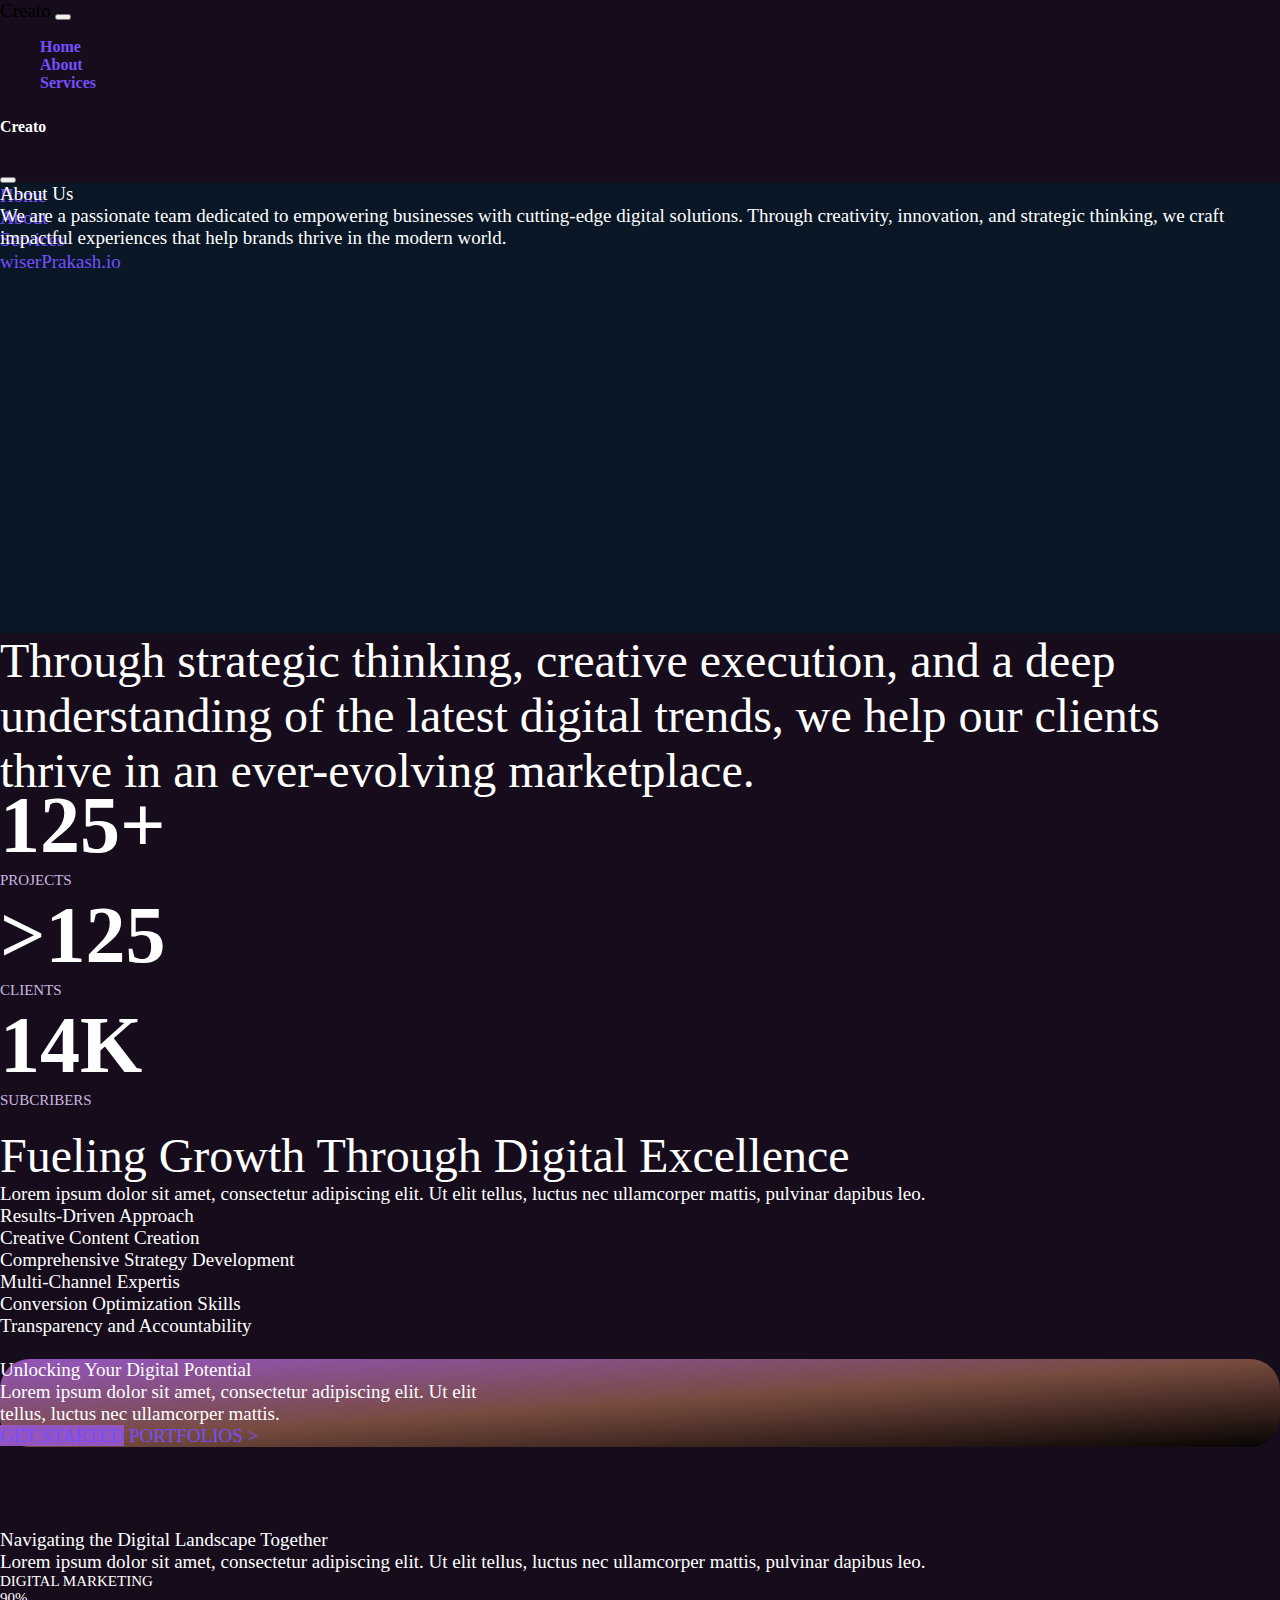
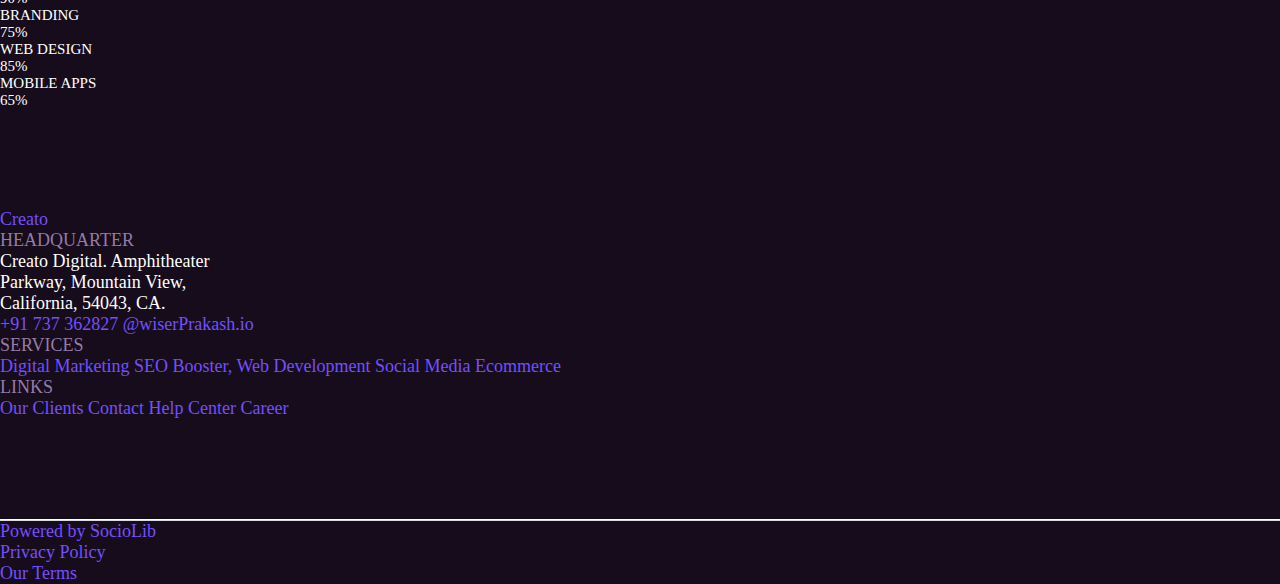
==== commit 0a6a6e67: "design issue fixed" ====
--- a/html/about.html
+++ b/html/about.html
@@ -118,11 +118,8 @@
         </li>
       </div>
     </div>
-    <div
-      class="d-none d-lg-block position-absolute position-fixed top-50 emailData gmail"
-    >
-      <i class="fa fa-telegram pe-1" aria-hidden="true"></i> wiserPrakash.io
-    </div>
+    <a href="https://github.com/prakashwiser" class="d-none d-lg-block position-absolute position-fixed top-50  gmail text-white"><i
+      class="fa fa-telegram pe-1" aria-hidden="true"></i> wiserPrakash.io</a>
     <section>
       <div
         class="parents d-flex flex-column justify-content-center align-items-center"
--- a/css/style.css
+++ b/css/style.css
@@ -111,7 +111,20 @@
   transform: rotate(90deg);
   right: -40px;
 }
-
+.gmail:hover {
+  color: white !important;
+}
+.bannerimg {
+  animation: anime 4s infinite;
+}
+@keyframes anime {
+  0% {
+    transform: translateX(0);
+  }
+  50% {
+    transform: translateX(30px);
+  }
+}
 .icon {
   font-weight: 600;
   font-size: 20px;
@@ -155,8 +168,8 @@
 li {
   list-style: none !important;
 }
-.footer a:hover{
-color: white !important;
+.footer a:hover {
+  color: white !important;
 }
 @property --num {
   syntax: "<integer>";
@@ -171,8 +184,8 @@
     --num: 125;
   }
 }
-.hover:hover{
- color: red !important;
+.hover:hover {
+  color: red !important;
 }
 .number,
 .numbers,
@@ -462,10 +475,6 @@
   }
 }
 @media (min-width: 992px) {
-  .bannerimg:hover {
-    margin-top: -10px;
-    transition: 1s;
-  }
   .socialicons {
     margin-top: -10px;
     transition: 1s;
